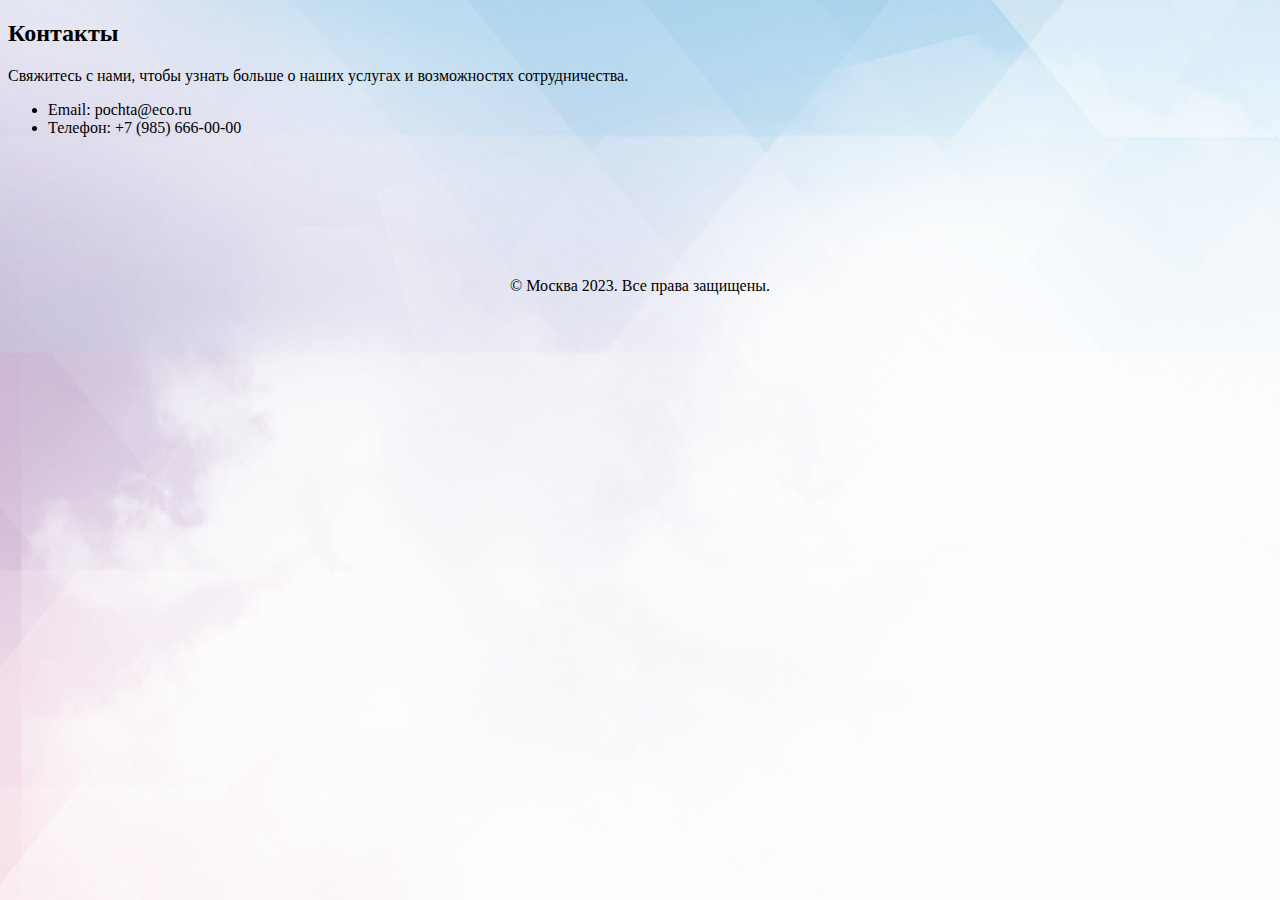
==== contacts.html @ 0a6764a7 "Add files via upload" ====
<!DOCTYPE html>
<html>
  <head>
    <meta charset="utf-8">
    <meta name="author">
    <meta name="description" content="test">

    <title>Услуги</title>
  </head>
<body  bgcolor="silver" background="mainfon.jpg">
<meta http-equiv="content-type" content="text/html; charset=windows-1251">
<meta charset="utf-8">

<section id="contact">
    <h2>Контакты</h2>
    <p>
      Свяжитесь с нами, чтобы узнать больше о наших услугах и возможностях
      сотрудничества.
    </p>
    <ul>
      <li>Email: pochta@eco.ru</li>
      <li>Телефон: +7 (985) 666-00-00</li>
    </ul>
  </section>

  <br>
  <br><br>
  <br>
  <br><br>
<center>
<footer>
      <p>&copy; Москва 2023. Все права защищены.</p>
    </footer>


</body>
</html>
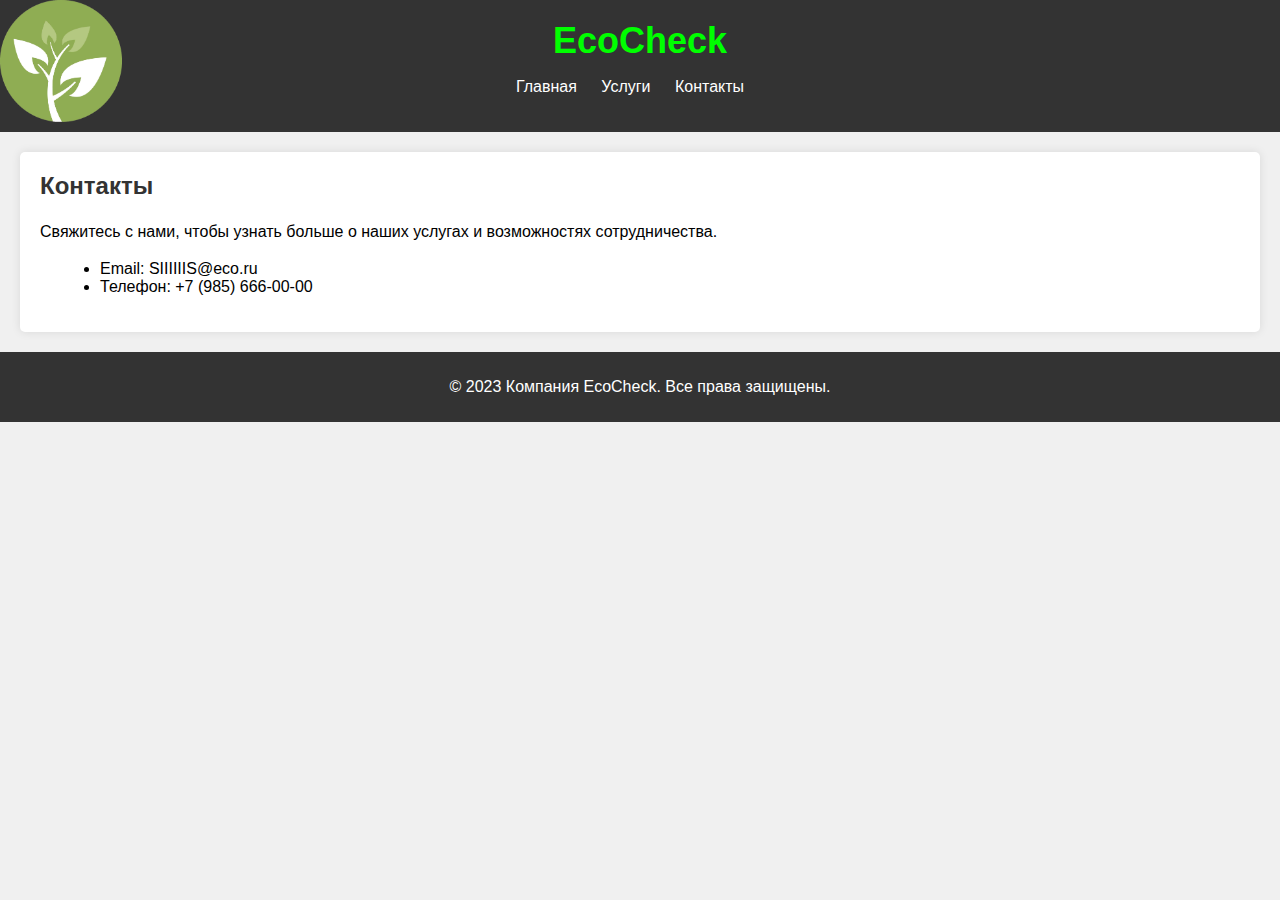
==== commit f185b084: "Add files via upload" ====
--- a/contacts.html
+++ b/contacts.html
@@ -1,37 +1,48 @@
 <!DOCTYPE html>
-<html>
+<html lang="en">
   <head>
-    <meta charset="utf-8">
-    <meta name="author">
-    <meta name="description" content="test">
+    <meta charset="UTF-8" />
+    <meta name="viewport" content="width=device-width, initial-scale=1.0" />
+    <title>Контакты</title>
+    <link rel="stylesheet" href="style.css" />
+  </head>
+  <body>
+    <img
+      src="logo.png"
+      alt="Логотип"
+      style="
+        position: absolute;
+        top: 0;
+        left: 0;
+        max-width: 13.5%;
+        max-height: 13.5%;
+      "
+    />
+    <header>
+      <h1>EcoCheck</h1>
+      <nav>
+        <ul>
+          <li><a href="index.html">Главная</a></li>
+          <li><a href="uslugi.html">Услуги</a></li>
+          <li><a href="kontakty.html">Контакты</a></li>
+        </ul>
+      </nav>
+    </header>
 
-    <title>Услуги</title>
-  </head>
-<body  bgcolor="silver" background="mainfon.jpg">
-<meta http-equiv="content-type" content="text/html; charset=windows-1251">
-<meta charset="utf-8">
+    <section id="contact">
+      <h2>Контакты</h2>
+      <p>
+        Свяжитесь с нами, чтобы узнать больше о наших услугах и возможностях
+        сотрудничества.
+      </p>
+      <ul>
+        <li>Email: SIIIIIIS@eco.ru</li>
+        <li>Телефон: +7 (985) 666-00-00</li>
+      </ul>
+    </section>
 
-<section id="contact">
-    <h2>Контакты</h2>
-    <p>
-      Свяжитесь с нами, чтобы узнать больше о наших услугах и возможностях
-      сотрудничества.
-    </p>
-    <ul>
-      <li>Email: pochta@eco.ru</li>
-      <li>Телефон: +7 (985) 666-00-00</li>
-    </ul>
-  </section>
-
-  <br>
-  <br><br>
-  <br>
-  <br><br>
-<center>
-<footer>
-      <p>&copy; Москва 2023. Все права защищены.</p>
+    <footer>
+      <p>&copy; 2023 Компания EcoCheck. Все права защищены.</p>
     </footer>
-
-
-</body>
+  </body>
 </html>
--- a/style.css
+++ b/style.css
@@ -0,0 +1,57 @@
+body {
+font-family: Arial, sans-serif;
+margin: 0;
+padding: 0;
+background-color: #f0f0f0;
+}
+header {
+background-color: #333;
+color: #00ff00;
+padding: 20px 0;
+text-align: center;
+}
+header h1 {
+margin: 0;
+padding: 0;
+font-size: 36px;
+}
+nav ul {
+list-style: none;
+padding: 0;
+}
+nav li {
+display: inline;
+margin-right: 20px;
+}
+nav a {
+text-decoration: none;
+color: #fff;
+}
+section {
+background-color: #fff;
+padding: 20px;
+margin: 20px;
+border-radius: 5px;
+box-shadow: 0 0 10px rgba(0, 0, 0, 0.1);
+}
+section h2 {
+font-size: 24px;
+color: #333;
+margin-top: 0;
+}
+section p {
+font-size: 16px;
+line-height: 1.5;
+color: #000000;
+}
+section ul {
+list-style: disc;
+margin-left: 20px;
+}
+footer {
+background-color: #333;
+color: #fff;
+text-align: center;
+padding: 10px 0;
+clear: both;
+}
